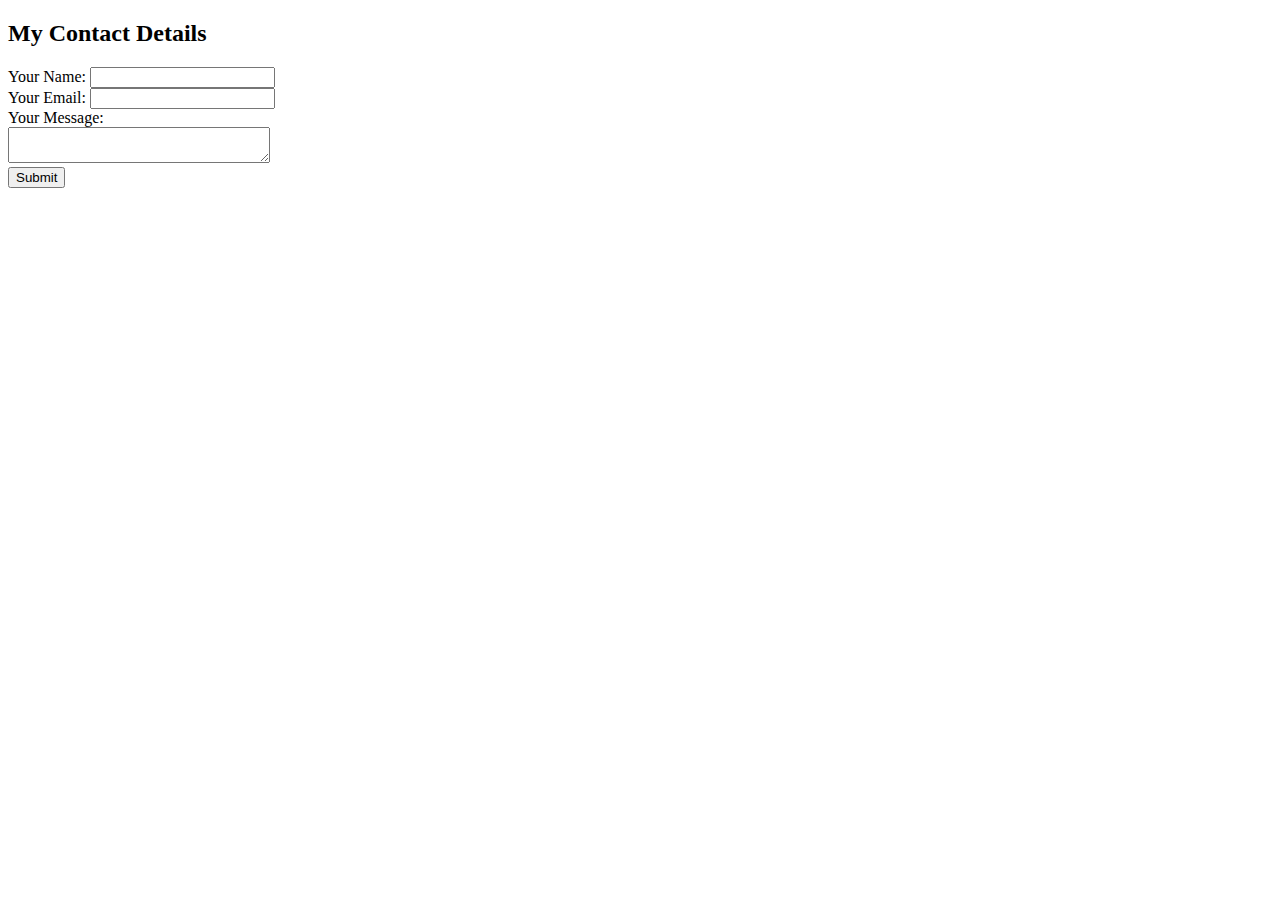
==== Contacts.html @ 82d58479 "Add files via upload" ====
<!DOCTYPE html>
<html lang="en">

<head>
	
<meta charset="utf-8">
<title>My Contacts</title>
</head>
<body>
	
<h2>My Contact Details</h2>

<form action="mailto:marjohn.bayla@adamson.edu.ph" method="post" enctype="text/plain"> 
<label>Your Name: </label>
<input type="text" name="yourName" value=""><br>
<label>Your Email: </label>
<input type="email" name="yourEmail" value=""><br>
<label>Your Message: </label><br>
<textarea name="yourMessage" row="10" cols="30"></textarea><br>
<input type="submit" name="">
</form>

</body>
</html>
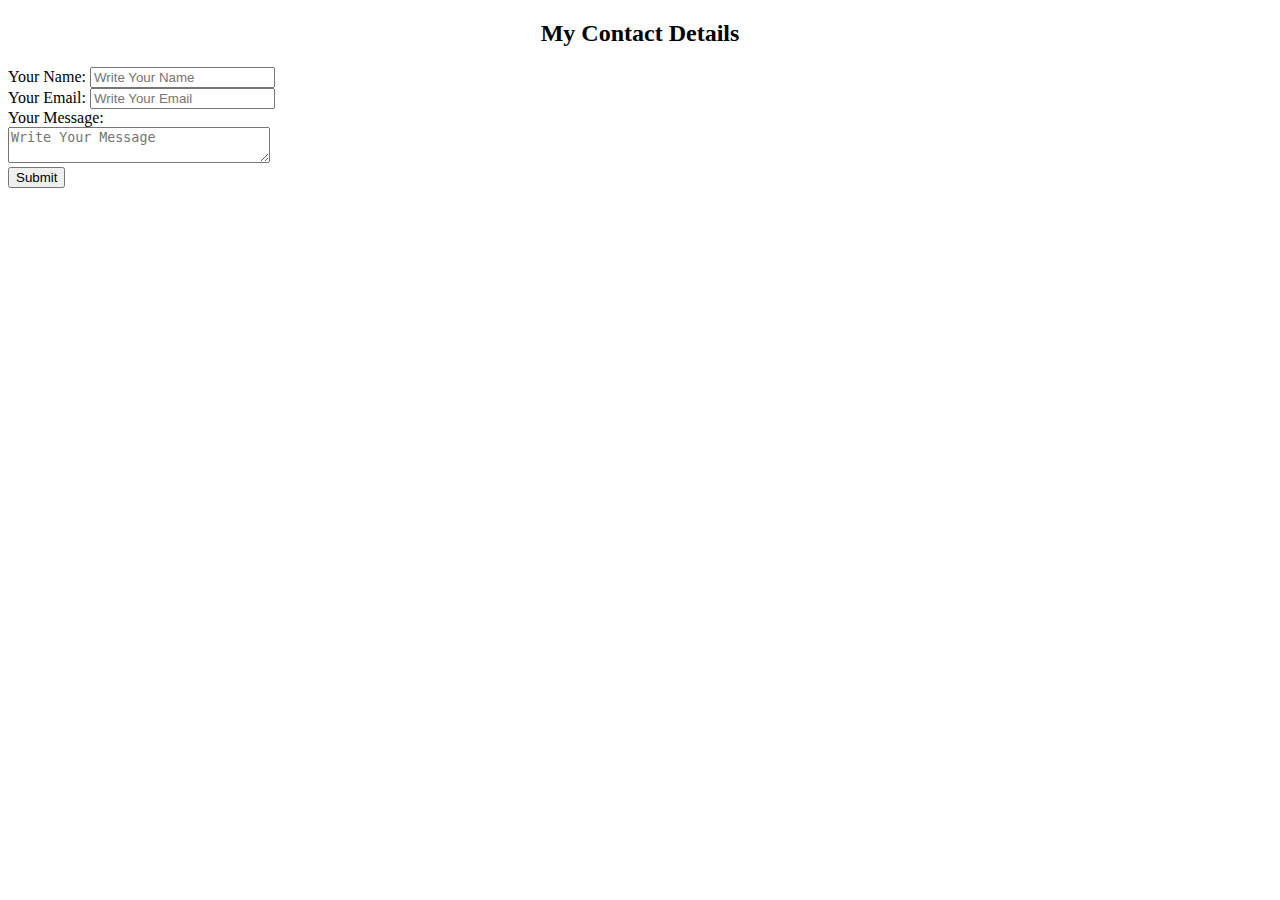
==== commit a68bda19: "Add files via upload" ====
--- a/Contacts.html
+++ b/Contacts.html
@@ -5,20 +5,22 @@
 	
 <meta charset="utf-8">
 <title>My Contacts</title>
+<link rel="stylesheet" href="CSS/styles.css"  />
 </head>
-<body>
-	
-<h2>My Contact Details</h2>
-
-<form action="mailto:marjohn.bayla@adamson.edu.ph" method="post" enctype="text/plain"> 
+<body class="Body2">
+<div class="container">
+<h2 align="center">My Contact Details</h2>
+<div class="inputs">
+<form class="Form" action="mailto:marjohn.bayla@adamson.edu.ph" method="post" enctype="text/plain"> 
 <label>Your Name: </label>
-<input type="text" name="yourName" value=""><br>
+<input type="text" name="yourName" value="" placeholder="Write Your Name"><br>
 <label>Your Email: </label>
-<input type="email" name="yourEmail" value=""><br>
+<input type="email" name="yourEmail" value="" placeholder="Write Your Email"><br>
 <label>Your Message: </label><br>
-<textarea name="yourMessage" row="10" cols="30"></textarea><br>
+<textarea class="Input" name="yourMessage" row="10" cols="30" placeholder="Write Your Message"></textarea><br>
 <input type="submit" name="">
 </form>
-
+</div>
+</div>
 </body>
 </html>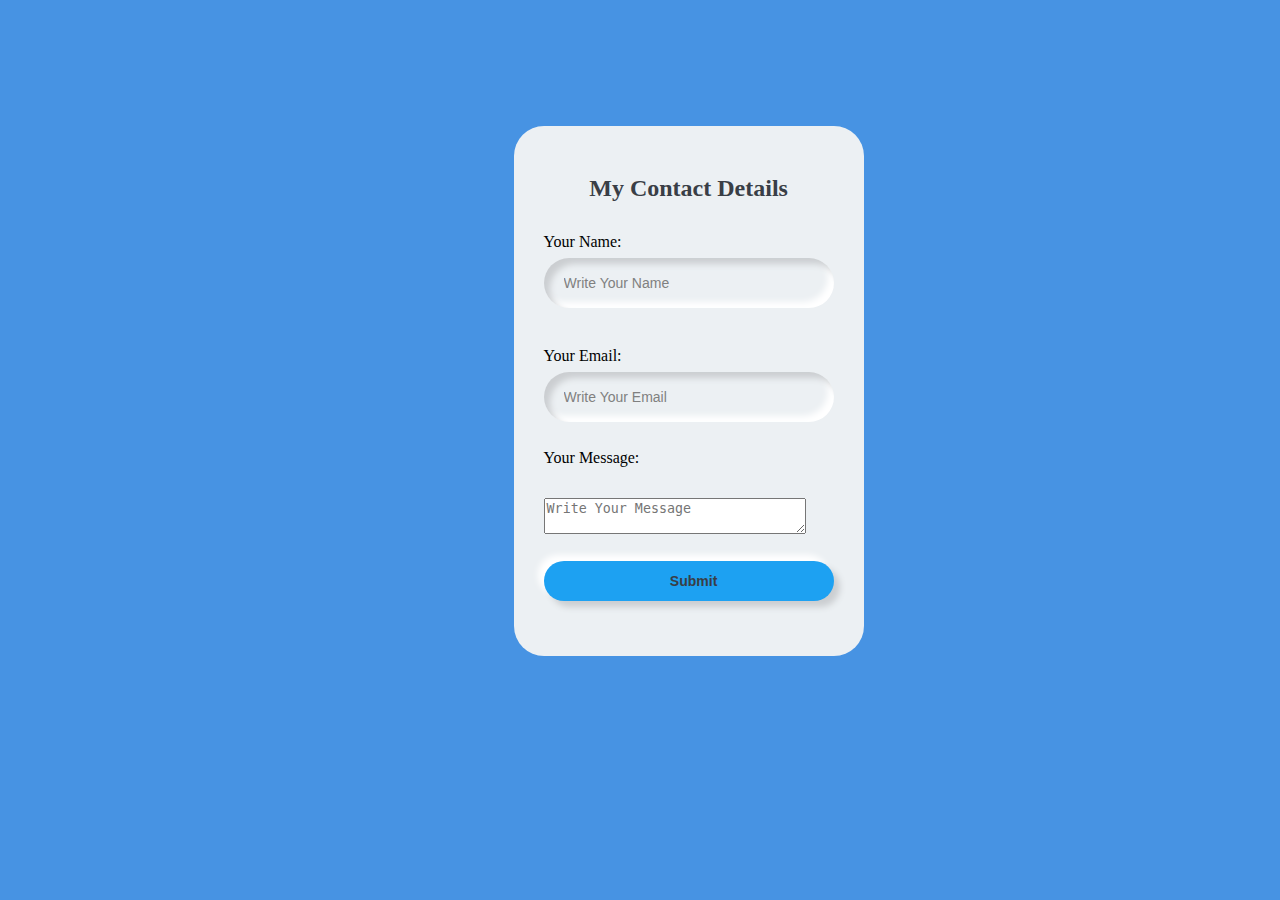
==== commit 7d801937: "Update Contacts.html" ====
--- a/Contacts.html
+++ b/Contacts.html
@@ -5,7 +5,7 @@
 	
 <meta charset="utf-8">
 <title>My Contacts</title>
-<link rel="stylesheet" href="CSS/styles.css"  />
+<link rel="stylesheet" href="styles.css"  />
 </head>
 <body class="Body2">
 <div class="container">
@@ -23,4 +23,4 @@
 </div>
 </div>
 </body>
-</html>+</html>
--- a/styles.css
+++ b/styles.css
@@ -0,0 +1,275 @@
+Body {
+
+	background: rgba( 71, 147, 227, 1);
+  font-family: 'Open Sans', sans-serif, #393E46;
+  font-size:16px;
+  line-height:1.5em;
+
+  } 
+
+h1
+{
+	font-family: 'Open Sans', sans-serif;
+	color: #393E46;
+	font-size: 50px;
+	margin-top: 30px;
+	margin-bottom: 30px;
+}
+p
+{
+	font-family: 'Open Sans', sans-serif;
+	color:#393E46;
+}
+
+img
+{
+	width:160px;
+  height:140px;
+	border: 1px solid #324960;
+	border-radius: 50%;
+	padding: 7px;
+}
+
+}
+.link3
+{
+	font-family: 'Open Sans', sans-serif;
+	color:#393E46;
+}
+
+h2
+{
+	font-weight: bold;
+	color:#393E46;
+}
+
+hr
+{
+	border: 8px solid #324960;
+	border-radius: 3px;
+}
+li
+{
+	font-size: 18px;
+}
+
+.table-wrapper{
+    margin: 10px 70px 70px;
+    box-shadow: 0px 25px 10px rgba( 0, 0, 0, 0.2 );
+}
+
+.Table2 {
+		font-family: 'Open Sans', sans-serif;
+		color:#393E46;
+    border-radius: 5px;
+    font-size: 20px;
+    font-weight: normal;
+    border: none;
+    border-collapse: collapse;
+    width: 100%;
+    max-width: 100%;
+    white-space: nowrap;
+    background-color: white;
+}
+.desc
+{
+	font-size: 20px;
+	margin-top: 1px;
+}
+.Table2 td, .Table2 th {
+    text-align: center;
+    padding: 15px;
+}
+
+.Table2 td {
+    border-right: 1px solid #f8f8f8;
+    font-size: 13px;
+}
+
+.Table2 thead th {
+    color: #ffffff;
+    background: #4FC3A1;
+}
+
+
+.Table2 thead th:nth-child(odd) {
+    color: #ffffff;
+    background: #324960;
+}
+
+.Table2 tr:nth-child(even) {
+    background: #F8F8F8;
+}
+
+.linkone
+{
+	font-family: 'Open Sans', sans-serif;
+	color:#393E46;
+	font-size: 20px;
+	margin-right: 3%;
+	margin-left: 1%;
+
+}
+.linktwo
+{
+	font-family: 'Open Sans', sans-serif;
+	color:#393E46;
+	font-size: 20px;
+	
+
+}
+.tableone
+{
+	margin-bottom: 1%;
+}
+
+.header4
+{
+	font-family: 'Open Sans', sans-serif;
+	color:#393E46;
+	font-size: 20px;
+}
+
+.table-wrapper2{
+   
+    box-shadow: 0px 0px 0px rgba( 0, 0, 0, 0.2 );
+}
+
+.Table3 {
+	align: center;
+		font-family: 'Open Sans', sans-serif;
+		color:#393E46;
+    border-radius: 5px;
+    font-size: 20px;
+    font-weight: normal;
+    border: none;
+    border-collapse: collapse;
+    width: 80%;
+    max-width: 50%;   
+    height: 80%;
+    margin-left: auto;
+  margin-right: auto;
+    background-color: white;
+}
+.Table3 td, .Table2 th {
+    text-align: center;
+    padding: 8px;
+}
+
+.Table3 td {
+    border-right: 1px solid #f8f8f8;
+    font-size: 13px;
+}
+
+.Table3 thead th {
+    color: #ffffff;
+    background: #4FC3A1;
+}
+
+
+.Table3 thead th:nth-child(odd) {
+    color: #ffffff;
+    background: #324960;
+}
+
+.Table3 tr:nth-child(even) {
+    background: #F8F8F8;
+}
+.container
+{
+
+	position: relative;
+  width: 350px;
+  height: 530px;
+  border-radius: 30px;
+  padding: 30px;
+  box-sizing: border-box;
+  background: #ecf0f3;
+  margin-top: 10%;
+  margin-left:40% ;
+
+}
+.inputs {
+  text-align: left;
+  margin-top: 30px;
+}
+
+label, input, button {
+  display: block;
+  width: 100%;
+  padding: 0;
+  border: none;
+  outline: none;
+  box-sizing: border-box;
+}
+
+label {
+  margin-bottom: 4px;
+}
+
+label:nth-of-type(2) {
+  margin-top: 12px;
+}
+
+input::placeholder {
+  color: gray;
+}
+
+input {
+  background: #ecf0f3;
+  padding: 10px;
+  padding-left: 20px;
+  height: 50px;
+  font-size: 14px;
+  border-radius: 50px;
+  box-shadow: inset 6px 6px 6px #cbced1, inset -6px -6px 6px white;
+}
+
+input[type=button], input[type=submit], input[type=reset] {
+ margin-top: 20px;
+  background: #1DA1F2;
+  height: 40px;
+  border-radius: 20px;
+  cursor: pointer;
+  font-weight: 900;
+  box-shadow: 6px 6px 6px #cbced1, -6px -6px 6px white;
+  transition: 0.5s;
+  font-family: 'Open Sans', sans-serif;
+	color:#393E46;
+}
+input[type=submit]:hover {
+  box-shadow: none;
+}
+
+ol.paper {
+  background: gray;
+  padding: 20px;
+  
+
+}
+
+ul {
+  background: Gray;
+  padding: 20px;
+  list-style: none; 
+
+}
+
+ol li {
+  background: Gray;
+  padding: 5px;
+  margin-left: 20%;
+  margin-right: 20%;
+  font-size: 30px;
+  list-style: none; 
+}
+
+ul li {
+
+  background: Gray;
+  margin: 5px;
+}
+.Hobbies
+{
+	margin-left: 2.5%;
+}